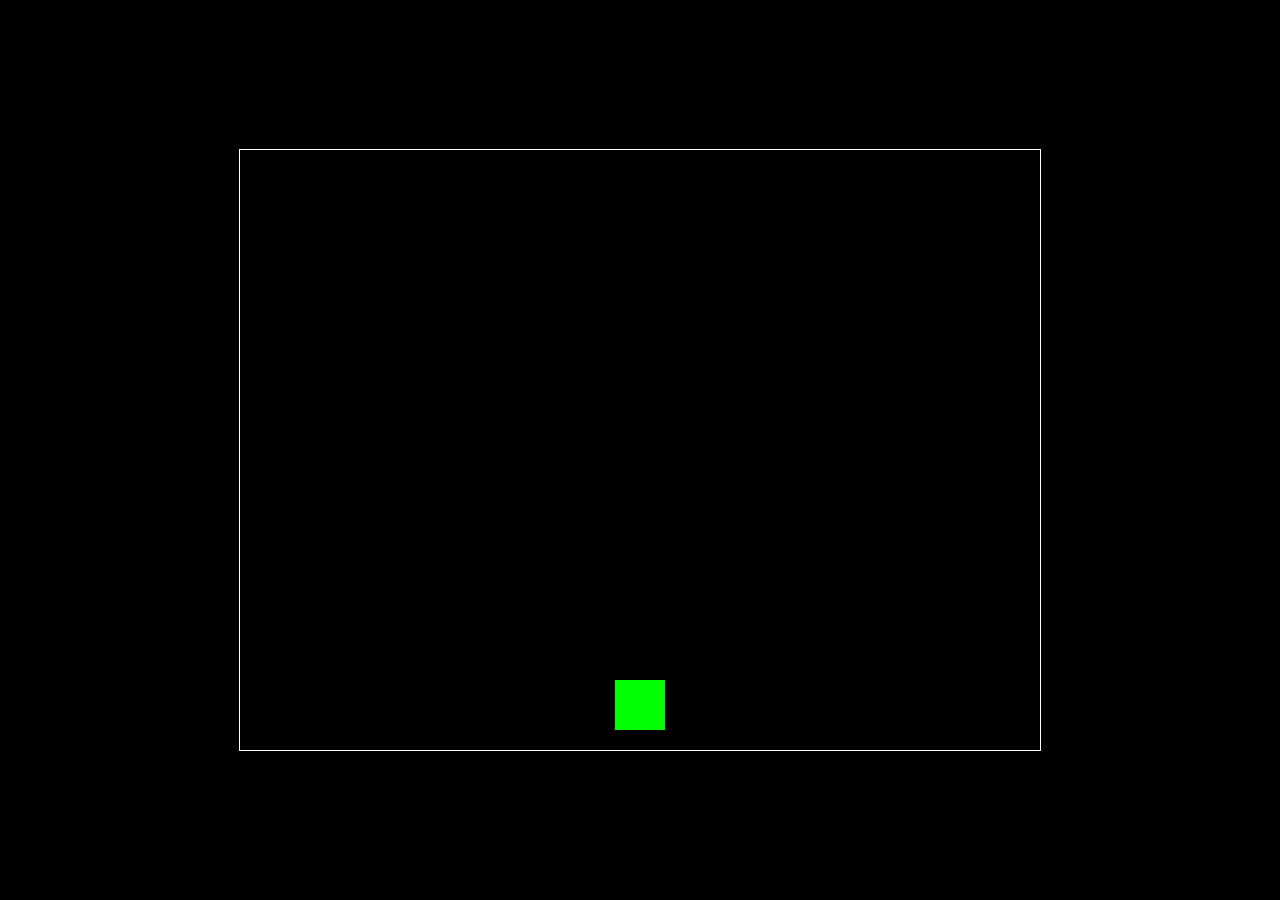
==== Index.html @ e8a293fe "no message" ====
<!DOCTYPE html>
<html lang="es">
<head>
    <meta charset="UTF-8">
    <meta name="viewport" content="width=device-width, initial-scale=1.0">
    <title>Space Invaders</title>
    <link rel="stylesheet" href="style.css">
</head>
<body>
    <canvas id="gameCanvas"></canvas>
    <script src="script.js"></script>
</body>
</html>
---- style.css ----
* {
    margin: 0;
    padding: 0;
    box-sizing: border-box;
}

body {
    background-color: black;
    color: white;
    display: flex;
    justify-content: center;
    align-items: center;
    height: 100vh;
}

canvas {
    border: 1px solid white;
}
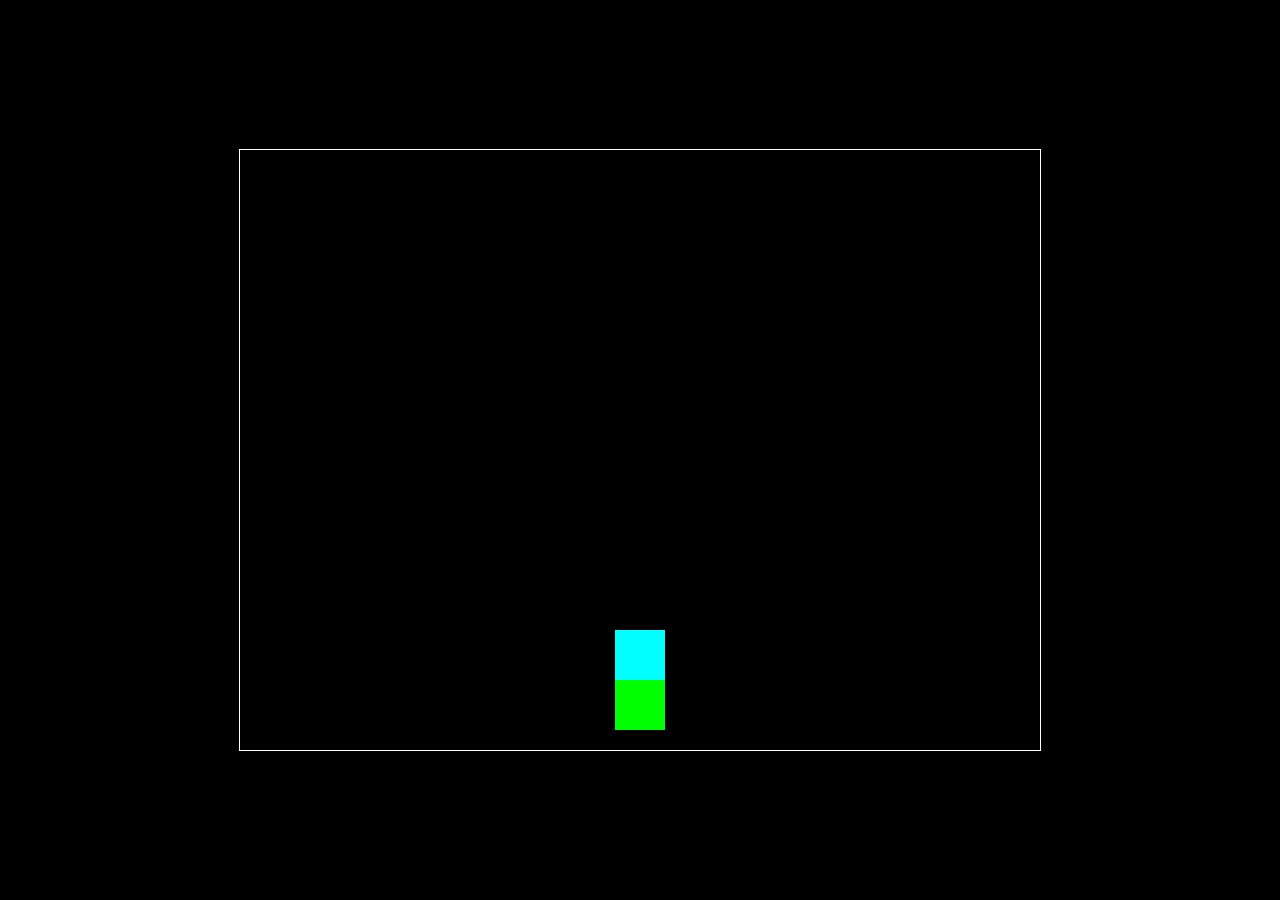
==== commit 45f7e14f: "Codigo una y dos personas" ====
--- a/Index.html
+++ b/Index.html
@@ -3,7 +3,7 @@
 <head>
     <meta charset="UTF-8">
     <meta name="viewport" content="width=device-width, initial-scale=1.0">
-    <title>Space Invaders</title>
+    <title>Space Invaders - 2 Jugadores</title>
     <link rel="stylesheet" href="style.css">
 </head>
 <body>
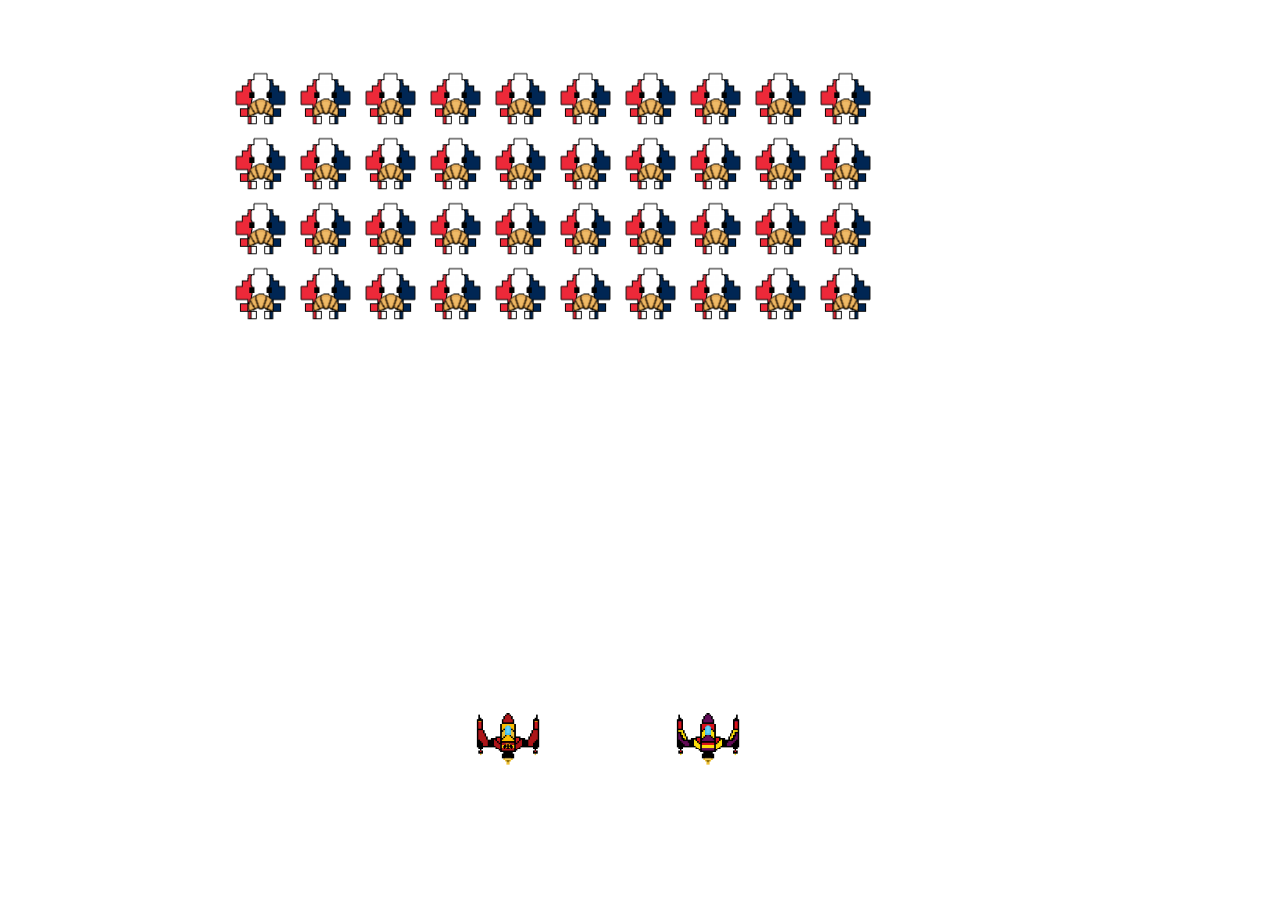
==== commit d4cace21: "pantalla de inicio acabada" ====
--- a/Index.html
+++ b/Index.html
@@ -3,8 +3,9 @@
 <head>
     <meta charset="UTF-8">
     <meta name="viewport" content="width=device-width, initial-scale=1.0">
-    <title>Space Invaders - 2 Jugadores</title>
+    <title>FRENCH INVADERS - OscAsh Studios</title>
     <link rel="stylesheet" href="style.css">
+    <link rel="icon" href="images/icono.png" type="image/x-icon">
 </head>
 <body>
     <canvas id="gameCanvas"></canvas>
